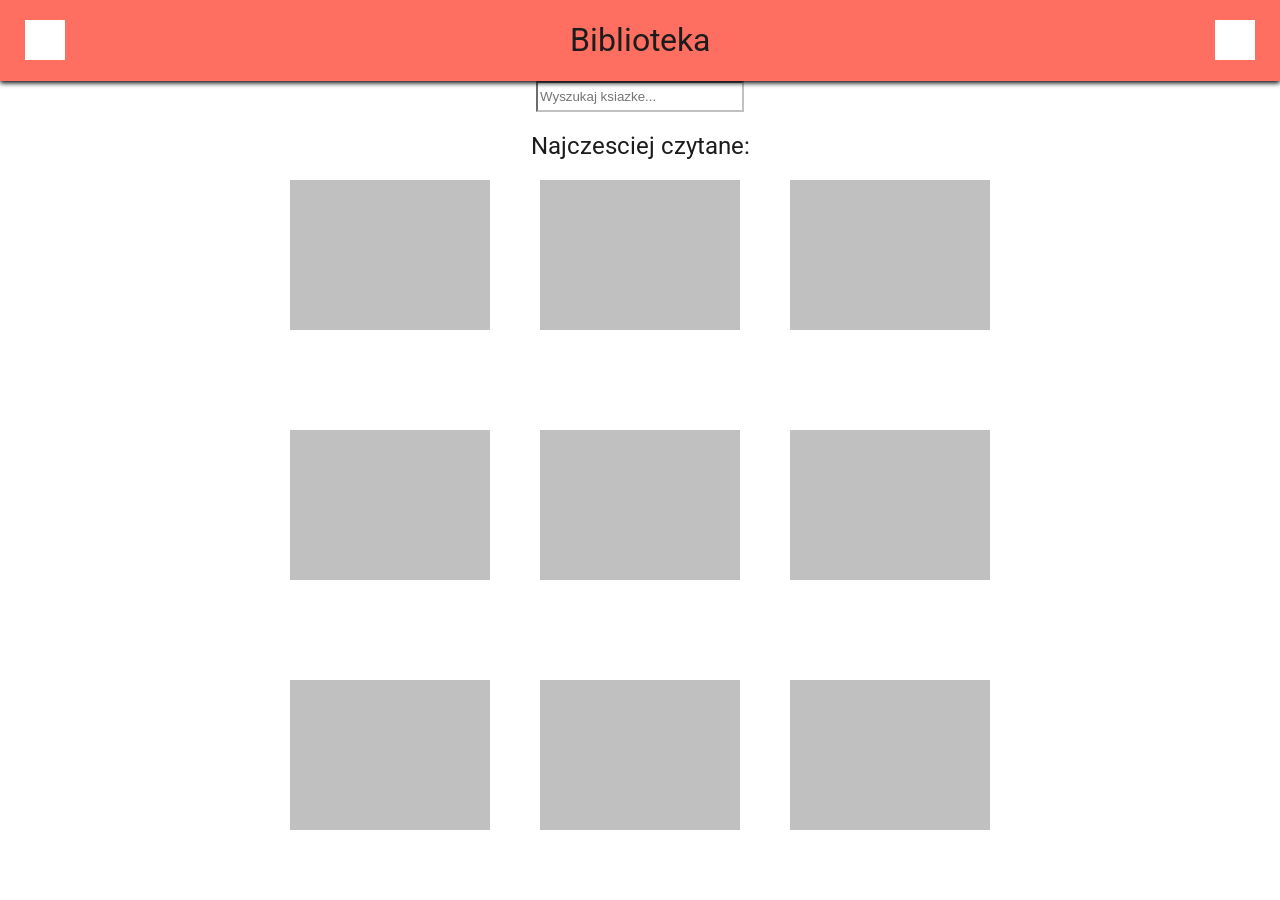
==== index.html @ b831345b "new and fix: Jasny i ciemny motyw, customowe kolorki, zmiana czcionki, i zmiany w sticky  + zmiany w" ====
<!DOCTYPE html>
<html lang="pl">

<head>
    <meta charset="UTF-8">
    <meta name="viewport" content="width=device-width, initial-scale=1.0">
    <title>Document</title>
    <link rel="stylesheet" href="style.css">
    <script defer src="script.js"></script>
    <link href="https://fonts.googleapis.com/css2?family=Roboto&display=swap" rel="stylesheet">
</head>

<body>
    <div id="head" class="sticky">
        <header>
            <img id="menu-icon" alt="menu" src="placeholder.png" onclick="menuClick()">
            <h1 id="logo">Biblioteka</h1>
            <img id="mode-switch" alt="zmiana motywu" src="placeholder.png" onclick="modeSwitchClick()">
        </header>
    </div>

    <main>
        <section id="wyszukiwarka">
            <input type="text" placeholder="Wyszukaj ksiazke...">
        </section>

        <section id="polecane">
            <h1>Najczesciej czytane:</h1>
            <div id="polecane_ksiazki">
                <div class="ksiazka"></div>
                <div class="ksiazka"></div>
                <div class="ksiazka"></div>
                <div class="ksiazka"></div>
                <div class="ksiazka"></div>
                <div class="ksiazka"></div>
                <div class="ksiazka"></div>
                <div class="ksiazka"></div>
                <div class="ksiazka"></div>
                <div class="ksiazka"></div>
                <div class="ksiazka"></div>
                <div class="ksiazka"></div>
            </div>
        </section>
        
    </main>
    <script src="script.js"></script>
</body>
</html>
---- style.css ----
/* ========== Root ========== */

:root {
    color-scheme: light dark;

    --color-background: light-dark(white,#1c1c1c);
    --color: light-dark(#1c1c1c,white);
}

/* ========== Jasny i ciemny motyw ========== */

.light {
    color-scheme: light;
}
.dark {
    color-scheme: dark;
}

/* ========== Elementy ========== */

body {
    color: var(--color);
    background-color: var(--color-background);
    margin: 0;
}

h1 {
    font-family: "Roboto", sans-serif;
    font-weight: normal;
    display: inline;
    color: var(--color);
}

main {
    display: flex;
    flex-direction: column;
}

textarea:focus, input:focus {
    outline: none;
}

/* ========== ID ========== */

#head header {
    display: flex;
    justify-content: space-between;
    align-items: center;
}

#move h1 {
    animation: move 10s linear infinite;
}

#polecane_ksiazki {
    display: flex;
    flex-wrap: wrap;
    justify-content: center;
    gap: 50px;
}

#polecane {
    display: flex;
    flex-direction: column;
}

#polecane h1 {
    flex 0 0 100%;
    text-align: center;
}

#wyszukiwarka {
    display: flex;
    justify-content: center;
    align-items: center; 
}

#wyszukiwarka input {
    width: 10%;
    min-width: 200px;
    height: 25px;
    background-color: var(--color-background);;
    border-color: silver;
    color: var(--color);;
}

#menu-icon:hover {
    cursor:pointer;
}

#mode-switch:hover {
    cursor:pointer;
}

/* ========== Klasy ========== */

.ksiazka {
    background-color: silver;
    height: 150px;
    flex: 0 0 10%;
    width: 10%;
    min-width: 200px;
}

.ksiazka:nth-child(4n) {
    content: "";
    flex-basis: 100%;
    height: 0;
}

.sticky {
    position: sticky;
    top: 0;
    padding: 0px 25px;
    background-color: #ff6f61;
    box-shadow: 0 2px 5px light-dark(black, white);
}

/* ========== Animacje ========== */
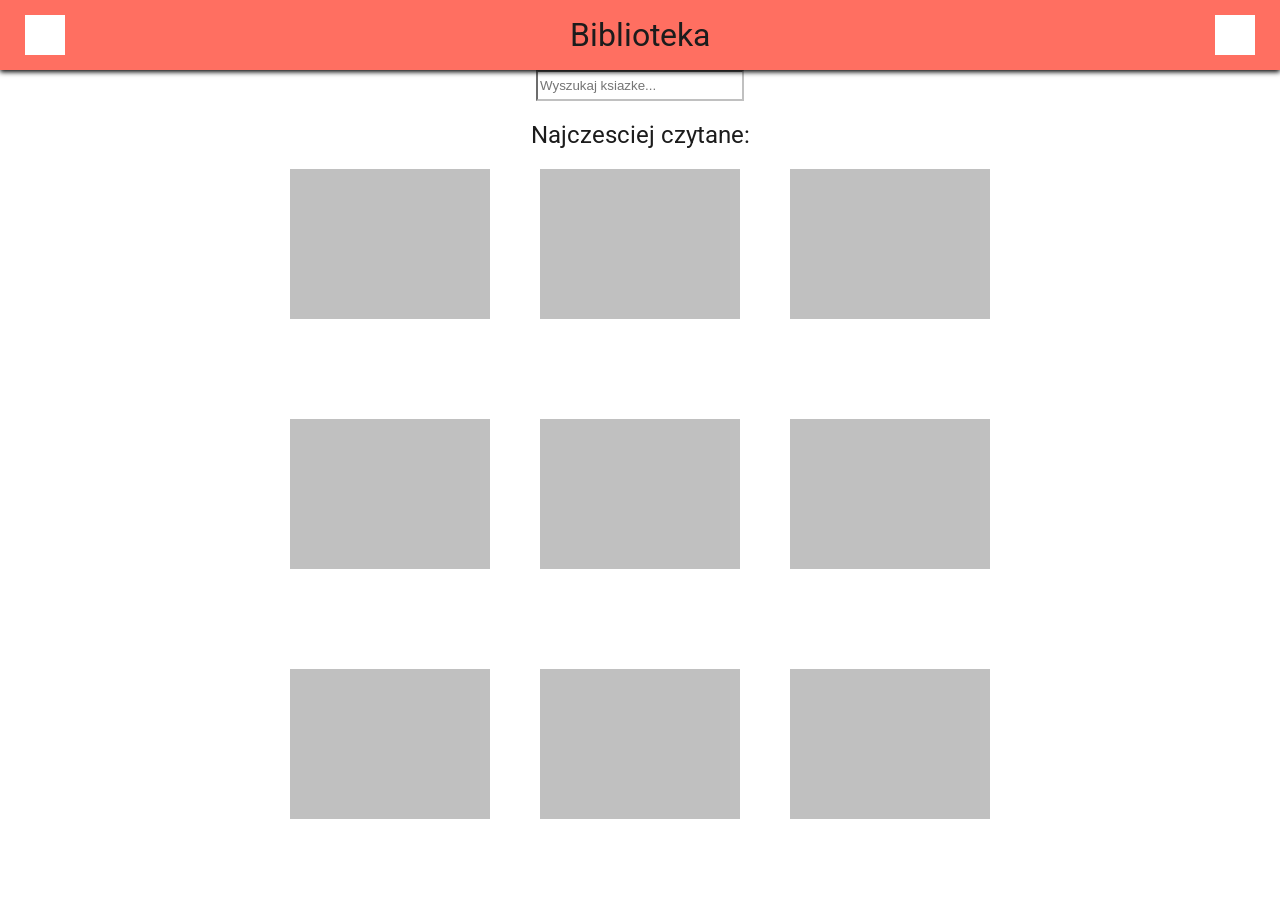
==== commit 60f6ea52: "feat i zmiana: dodano placeholder na side menu i onclicki w js" ====
--- a/index.html
+++ b/index.html
@@ -13,10 +13,20 @@
 <body>
     <div id="head" class="sticky">
         <header>
-            <img id="menu-icon" alt="menu" src="placeholder.png" onclick="menuClick()">
+            <img id="menu-icon" alt="menu" src="placeholder.png">
             <h1 id="logo">Biblioteka</h1>
-            <img id="mode-switch" alt="zmiana motywu" src="placeholder.png" onclick="modeSwitchClick()">
+            <img id="mode-switch" alt="zmiana motywu" src="placeholder.png">
         </header>
+    </div>
+    <div id="navigacja">
+        <nav>
+            <ul>
+                <li><a href="#">Gatunki</a></li>
+                <li><a href="#">Epoki</a></li>
+                <li><a href="#">Rodzaje</a></li>
+                <li><a href="#">Motywy</a></li>
+            </ul>
+        </nav>
     </div>
 
     <main>
--- a/style.css
+++ b/style.css
@@ -46,6 +46,7 @@
     display: flex;
     justify-content: space-between;
     align-items: center;
+    height: 70px;
 }
 
 #move h1 {
@@ -92,6 +93,40 @@
     cursor:pointer;
 }
 
+#navigacja{
+    position: fixed;
+    left: -200px;
+    top: 70px;
+    width: 200px;
+    height: 100%;
+    background-color: var(--color-background);
+    box-shadow: none;
+    transition: left 0.3s ease-in-out;
+}
+
+#navigacja.active {
+    left: 0px;
+    box-shadow: 0 2px 5px light-dark(black, white);
+}
+
+#navigacja nav ul{
+    list-style:none;
+    color: var(--color);
+}
+
+#navigacja nav ul li{
+    padding: 10px;
+}
+
+#navigacja nav ul li a{
+    color: var(--color);
+    text-decoration:none;
+}
+
+#navigacja nav ul li a:hover{
+    text-decoration: underline;
+}
+
 /* ========== Klasy ========== */
 
 .ksiazka {
@@ -116,4 +151,4 @@
     box-shadow: 0 2px 5px light-dark(black, white);
 }
 
-/* ========== Animacje ========== */+/* ========== Animacje ========== */
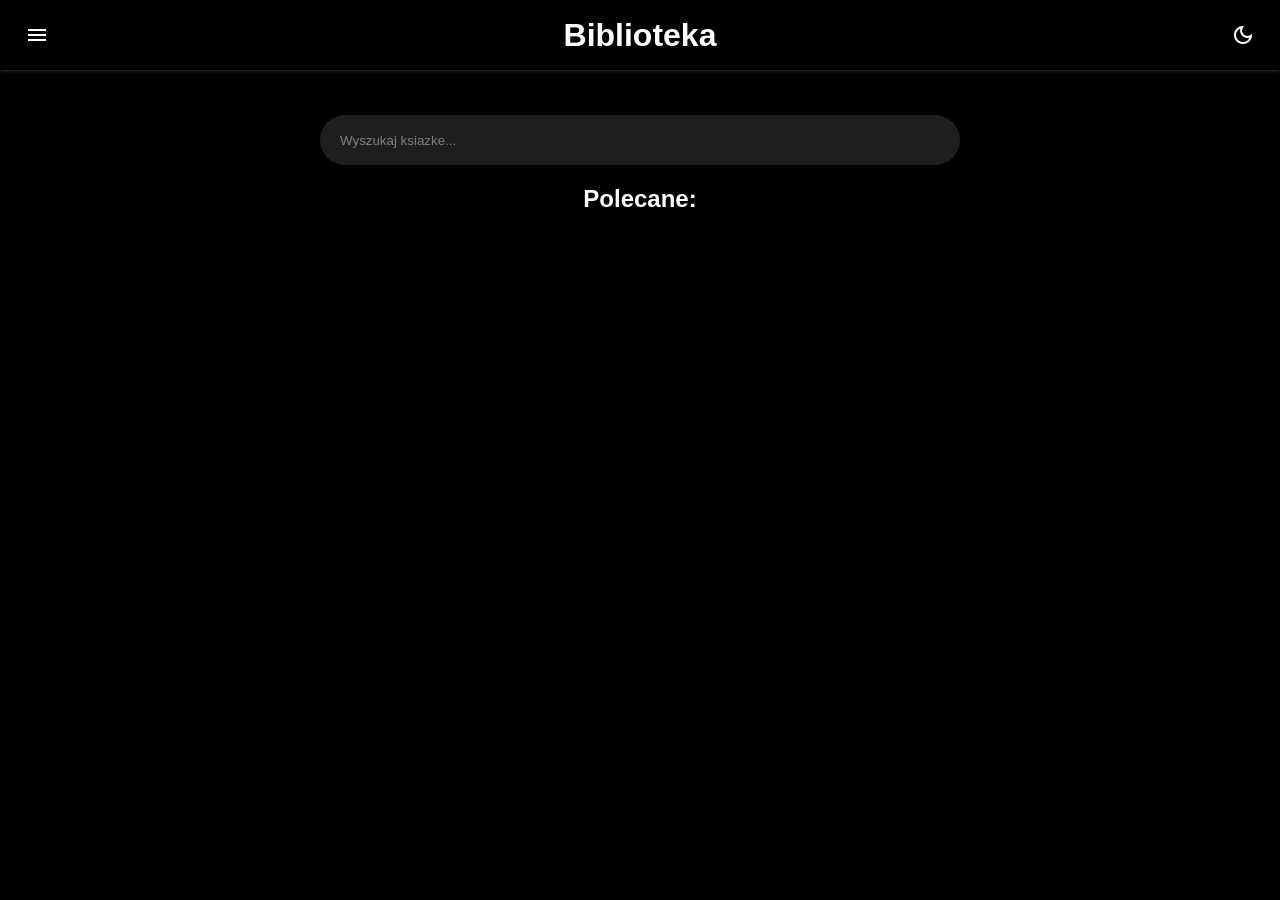
==== commit e9adc111: "refactoring kodu" ====
--- a/index.html
+++ b/index.html
@@ -1,23 +1,53 @@
+<!--todo
+    Musimy ustalić czy będziemy używać polskich czy angielskich nazw.
+    Przykład 1: id="menu-icon" (angielska nazwa)
+    Przykład 2: id="wyszukiwarka" (polska nazwa)
+    Bo będę chciał to później ujednolicić.
+    Komentarz do usunięcia po zmianie.
+-->
+
 <!DOCTYPE html>
+
 <html lang="pl">
+
+<!-- ========== Head ========== -->
 
 <head>
     <meta charset="UTF-8">
+
     <meta name="viewport" content="width=device-width, initial-scale=1.0">
-    <title>Document</title>
+
+    <title>Biblioteka</title> <!--todo < Nazwa strony do wymyślenia -->
+    
     <link rel="stylesheet" href="style.css">
     <script defer src="script.js"></script>
-    <link href="https://fonts.googleapis.com/css2?family=Roboto&display=swap" rel="stylesheet">
+
+    <link rel="stylesheet" href="https://fonts.googleapis.com/css2?family=Material+Symbols+Outlined:opsz,wght,FILL,GRAD@20..48,100..700,0..1,-50..200&icon_names=dark_mode,light_mode,menu"/>
+
+    <!-- === Skrypt ustawiający odpowiedni motyw przy starcie strony === -->
+    
+    <script>
+        const theme = localStorage.getItem("theme") || "dark";
+        if (theme == "dark") {document.documentElement.classList.add("dark");} 
+        else {document.documentElement.classList.add("light");}
+    </script>
 </head>
 
+<!-- ========== Body ========== -->
+
 <body>
-    <div id="head" class="sticky">
+    <!-- === Sticky na górze === -->
+
+    <div id="head" class="sticky"> <!--todo < Zmieńmy może tego id, żeby nie myliła się nam z <head> -->
         <header>
-            <img id="menu-icon" alt="menu" src="placeholder.png">
+            <span id="menu-icon" alt="Menu" class="material-symbols-outlined unselectable">menu</span>
             <h1 id="logo">Biblioteka</h1>
-            <img id="mode-switch" alt="zmiana motywu" src="placeholder.png">
+            <span id="mode-switch" alt="Zmiana motywu" class="material-symbols-outlined unselectable"></span>
         </header>
     </div>
+
+    <!-- === Menu otwierane po lewej === -->
+
     <div id="navigacja">
         <nav>
             <ul>
@@ -29,13 +59,19 @@
         </nav>
     </div>
 
+    <!-- === Główna część strony === -->
+
     <main>
+        <!-- Wyszukiwarka -->
+
         <section id="wyszukiwarka">
             <input type="text" placeholder="Wyszukaj ksiazke...">
         </section>
 
+        <!-- Polecane książki -->
+
         <section id="polecane">
-            <h1>Najczesciej czytane:</h1>
+            <h1>Polecane:</h1>
             <div id="polecane_ksiazki">
                 <div class="ksiazka"></div>
                 <div class="ksiazka"></div>
@@ -51,8 +87,10 @@
                 <div class="ksiazka"></div>
             </div>
         </section>
-        
     </main>
+
+    <!-- === Skrypt script.js === -->
+
     <script src="script.js"></script>
 </body>
-</html>+</html>
--- a/style.css
+++ b/style.css
@@ -3,8 +3,37 @@
 :root {
     color-scheme: light dark;
 
-    --color-background: light-dark(white,#1c1c1c);
-    --color: light-dark(#1c1c1c,white);
+    /* Białe */
+    --color-white: white;
+    --color-eggshell: #f5e8d8;
+
+    /* Szare i srebne */
+    --color-grey: grey;
+    --color-darkGrey: rgb(30,30,30);
+    --color-silver: silver;
+    --color-lightSilver: rgb(235,235,235);
+
+    /* Czarne */
+    --color-black: black;
+    --color-oil: #1c1c1c;
+
+    /* ~Pomarańczowe */
+    --color-salmon: #ff6f61;
+    --color-orangeRed: #ff4500;
+
+    /* === Kolory użytkowe === */
+    --primary: light-dark(var(--color-black),var(--color-white));
+    --background: light-dark(var(--color-white),var(--color-black));
+
+    --container: light-dark(var(--color-lightSilver),var(--color-darkGrey));
+    --outline: light-dark(var(--color-black),var(--color-white));
+
+    --shadow: light-dark(var(--color-black),var(--color-white));
+
+    /* Kolory do tekstu */
+    --mainText: light-dark(var(--color-black),var(--color-white));
+    --text: light-dark(var(--color-black),var(--color-white));
+    
 }
 
 /* ========== Jasny i ciemny motyw ========== */
@@ -18,17 +47,22 @@
 
 /* ========== Elementy ========== */
 
+* {
+    box-sizing: border-box;    
+}
+
 body {
-    color: var(--color);
-    background-color: var(--color-background);
+    background-color: var(--background);
+    color: var(--text);
+
     margin: 0;
+    
+    font-family: "Newsreader", sans-serif;
 }
 
 h1 {
-    font-family: "Roboto", sans-serif;
-    font-weight: normal;
+    font-weight: 800;
     display: inline;
-    color: var(--color);
 }
 
 main {
@@ -36,11 +70,9 @@
     flex-direction: column;
 }
 
-textarea:focus, input:focus {
-    outline: none;
-}
-
 /* ========== ID ========== */
+
+/* === Header === */
 
 #head header {
     display: flex;
@@ -49,26 +81,27 @@
     height: 70px;
 }
 
-#move h1 {
-    animation: move 10s linear infinite;
+/* === Polecane === */
+
+#polecane {
+    display: flex;
+    flex-direction: column;
+}
+
+#polecane h1 {
+    flex: 0 0 100%;
+    text-align: center;
 }
 
 #polecane_ksiazki {
-    display: flex;
-    flex-wrap: wrap;
-    justify-content: center;
-    gap: 50px;
-}
-
-#polecane {
-    display: flex;
-    flex-direction: column;
-}
-
-#polecane h1 {
-    flex 0 0 100%;
-    text-align: center;
-}
+    display: grid;
+    grid-template-columns: repeat(auto-fit, minmax(250px, 1fr));
+    gap: 10px;
+    width: 60%;
+    margin: 0 auto;
+}
+
+/* === Wyszukiwarka === */
 
 #wyszukiwarka {
     display: flex;
@@ -77,13 +110,28 @@
 }
 
 #wyszukiwarka input {
-    width: 10%;
-    min-width: 200px;
-    height: 25px;
-    background-color: var(--color-background);;
-    border-color: silver;
-    color: var(--color);;
-}
+    width: 50%;
+    min-width: 250px;
+
+    height: 50px;
+    
+    margin-top: 25px;
+    
+    border-radius: 50px;
+    border: none;
+            
+    box-sizing: border-box;
+    text-align: left;
+    padding-left: 20px;
+
+    background-color: var(--container);
+}
+
+#wyszukiwarka input::placeholder {
+    color: var(--color-grey);
+}
+
+/* === Ikony na sticky headerze === */
 
 #menu-icon:hover {
     cursor:pointer;
@@ -93,62 +141,108 @@
     cursor:pointer;
 }
 
-#navigacja{
+/* === Nawigacja === */
+
+#navigacja {
     position: fixed;
-    left: -200px;
+    transform: translateX(-100%);
     top: 70px;
     width: 200px;
-    height: 100%;
-    background-color: var(--color-background);
+    height: calc(100vh - 70px);
+    background-color: var(--background);
     box-shadow: none;
-    transition: left 0.3s ease-in-out;
+    transition: transform 0.3s ease-in-out;
+    z-index: 1000;
 }
 
 #navigacja.active {
-    left: 0px;
-    box-shadow: 0 2px 5px light-dark(black, white);
-}
-
-#navigacja nav ul{
+    transform: translateX(0);
+    box-shadow: 0 -3px 6px -3px var(--shadow);
+}
+
+#navigacja nav ul {
     list-style:none;
-    color: var(--color);
-}
-
-#navigacja nav ul li{
+    color: var(--text);
+    font-family: "Newsreader", sans-serif;
+}
+
+#navigacja nav ul li {
     padding: 10px;
 }
 
-#navigacja nav ul li a{
-    color: var(--color);
+#navigacja nav ul li a {
+    color: var(--text);
     text-decoration:none;
 }
 
-#navigacja nav ul li a:hover{
+#navigacja nav ul li a:hover {
     text-decoration: underline;
 }
 
 /* ========== Klasy ========== */
 
+/* === Książka === */
+
 .ksiazka {
-    background-color: silver;
-    height: 150px;
-    flex: 0 0 10%;
-    width: 10%;
-    min-width: 200px;
-}
-
-.ksiazka:nth-child(4n) {
-    content: "";
-    flex-basis: 100%;
-    height: 0;
-}
+    display: flex;
+    flex-direction: column;
+    align-items: center;
+    justify-content: center;
+    text-align: center;
+    border-radius: 20px;
+    overflow: hidden;
+}
+
+.ksiazka img {
+    max-width: 300px;
+    max-height: 200px;
+    width: auto;
+    height: auto;
+    padding: 10px;
+    transition: transform 0.3s ease;
+}
+
+.ksiazka .tytul {
+    margin: 0;
+    font-size: 1.125rem;
+    font-weight: 600;
+    line-height: 1.2;
+}
+
+.ksiazka .autor {
+    font-size: 0.625rem;
+    font-weight: 500;
+    text-transform: uppercase;
+    letter-spacing: 0.1em;
+    margin-top: 0.25rem;
+}
+
+.ksiazka:hover {
+    background-color: var(--color-silver);
+    transition: background-color 0.1s ease-in-out;
+}
+
+.ksiazka:hover img {
+    transform: scale(1.1);
+}
+
+/* === Sticky === */
 
 .sticky {
     position: sticky;
     top: 0;
     padding: 0px 25px;
-    background-color: #ff6f61;
-    box-shadow: 0 2px 5px light-dark(black, white);
-}
-
-/* ========== Animacje ========== */
+    background-color: var(--background);
+    margin-bottom: 20px;
+    z-index: 1001;
+    box-shadow: 0 -3px 6px var(--shadow);
+}
+
+.unselectable {
+    user-select: none;
+    -webkit-user-select: none;
+    -moz-user-select: none;
+    -ms-user-select: none;
+}
+
+/* ========== Animacje ========== */
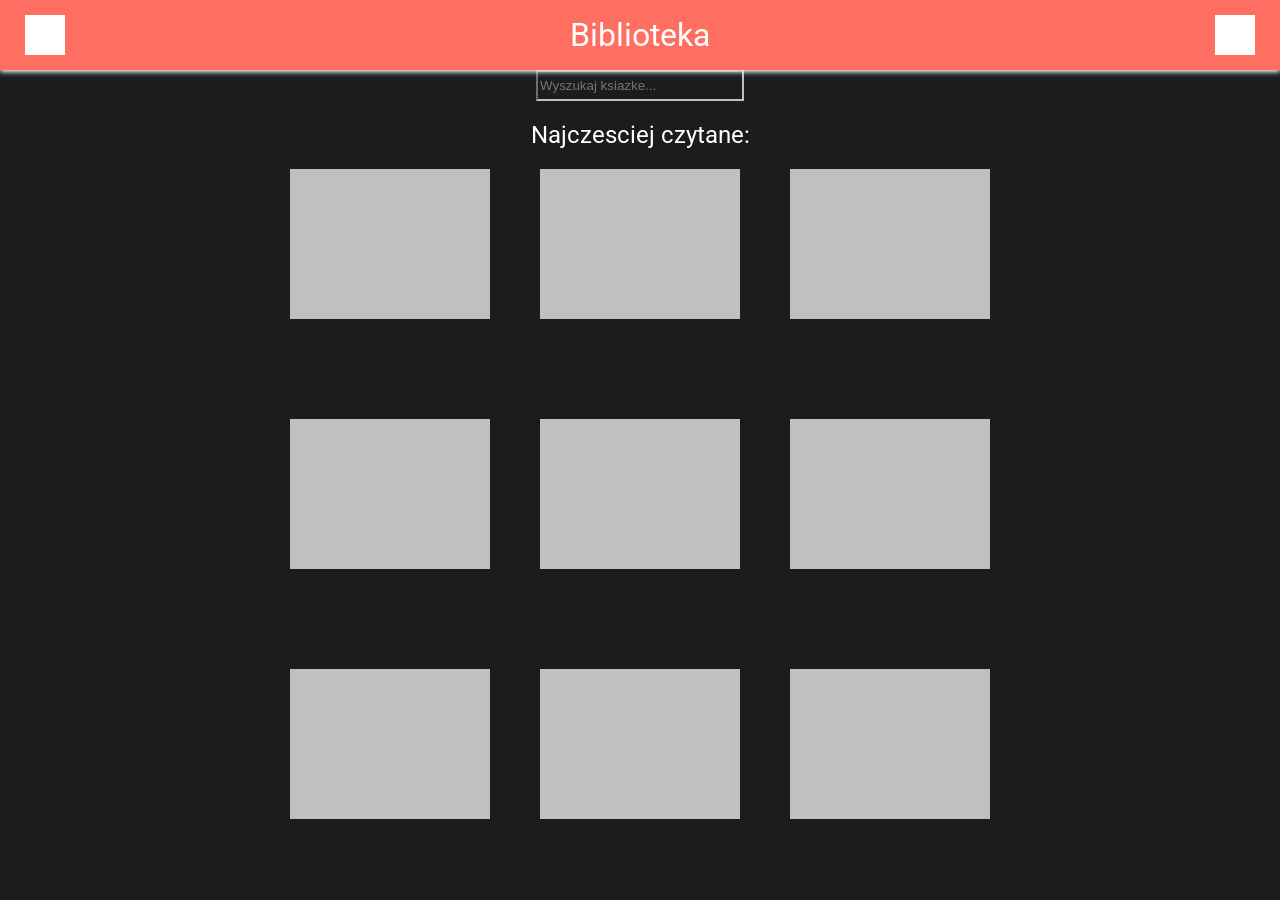
==== commit 812a7677: "refactoring kodu" ====
--- a/index.html
+++ b/index.html
@@ -1,53 +1,31 @@
-<!--todo
-    Musimy ustalić czy będziemy używać polskich czy angielskich nazw.
-    Przykład 1: id="menu-icon" (angielska nazwa)
-    Przykład 2: id="wyszukiwarka" (polska nazwa)
-    Bo będę chciał to później ujednolicić.
-    Komentarz do usunięcia po zmianie.
--->
-
 <!DOCTYPE html>
-
 <html lang="pl">
-
-<!-- ========== Head ========== -->
 
 <head>
     <meta charset="UTF-8">
-
     <meta name="viewport" content="width=device-width, initial-scale=1.0">
-
-    <title>Biblioteka</title> <!--todo < Nazwa strony do wymyślenia -->
-    
+    <title>Document</title>
     <link rel="stylesheet" href="style.css">
     <script defer src="script.js"></script>
-
-    <link rel="stylesheet" href="https://fonts.googleapis.com/css2?family=Material+Symbols+Outlined:opsz,wght,FILL,GRAD@20..48,100..700,0..1,-50..200&icon_names=dark_mode,light_mode,menu"/>
-
-    <!-- === Skrypt ustawiający odpowiedni motyw przy starcie strony === -->
-    
+    <link href="https://fonts.googleapis.com/css2?family=Roboto&display=swap" rel="stylesheet">
     <script>
         const theme = localStorage.getItem("theme") || "dark";
-        if (theme == "dark") {document.documentElement.classList.add("dark");} 
-        else {document.documentElement.classList.add("light");}
+        if (theme === "dark") {
+            document.documentElement.classList.add("dark");
+        } else {
+            document.documentElement.classList.add("light");
+        }
     </script>
 </head>
 
-<!-- ========== Body ========== -->
-
 <body>
-    <!-- === Sticky na górze === -->
-
-    <div id="head" class="sticky"> <!--todo < Zmieńmy może tego id, żeby nie myliła się nam z <head> -->
+    <div id="head" class="sticky">
         <header>
-            <span id="menu-icon" alt="Menu" class="material-symbols-outlined unselectable">menu</span>
+            <img id="menu-icon" alt="menu" src="placeholder.png">
             <h1 id="logo">Biblioteka</h1>
-            <span id="mode-switch" alt="Zmiana motywu" class="material-symbols-outlined unselectable"></span>
+            <img id="mode-switch" alt="zmiana motywu" src="placeholder.png">
         </header>
     </div>
-
-    <!-- === Menu otwierane po lewej === -->
-
     <div id="navigacja">
         <nav>
             <ul>
@@ -59,19 +37,13 @@
         </nav>
     </div>
 
-    <!-- === Główna część strony === -->
-
     <main>
-        <!-- Wyszukiwarka -->
-
         <section id="wyszukiwarka">
             <input type="text" placeholder="Wyszukaj ksiazke...">
         </section>
 
-        <!-- Polecane książki -->
-
         <section id="polecane">
-            <h1>Polecane:</h1>
+            <h1>Najczesciej czytane:</h1>
             <div id="polecane_ksiazki">
                 <div class="ksiazka"></div>
                 <div class="ksiazka"></div>
@@ -87,10 +59,8 @@
                 <div class="ksiazka"></div>
             </div>
         </section>
+        
     </main>
-
-    <!-- === Skrypt script.js === -->
-
     <script src="script.js"></script>
 </body>
 </html>
--- a/style.css
+++ b/style.css
@@ -3,37 +3,8 @@
 :root {
     color-scheme: light dark;
 
-    /* Białe */
-    --color-white: white;
-    --color-eggshell: #f5e8d8;
-
-    /* Szare i srebne */
-    --color-grey: grey;
-    --color-darkGrey: rgb(30,30,30);
-    --color-silver: silver;
-    --color-lightSilver: rgb(235,235,235);
-
-    /* Czarne */
-    --color-black: black;
-    --color-oil: #1c1c1c;
-
-    /* ~Pomarańczowe */
-    --color-salmon: #ff6f61;
-    --color-orangeRed: #ff4500;
-
-    /* === Kolory użytkowe === */
-    --primary: light-dark(var(--color-black),var(--color-white));
-    --background: light-dark(var(--color-white),var(--color-black));
-
-    --container: light-dark(var(--color-lightSilver),var(--color-darkGrey));
-    --outline: light-dark(var(--color-black),var(--color-white));
-
-    --shadow: light-dark(var(--color-black),var(--color-white));
-
-    /* Kolory do tekstu */
-    --mainText: light-dark(var(--color-black),var(--color-white));
-    --text: light-dark(var(--color-black),var(--color-white));
-    
+    --color-background: light-dark(white,#1c1c1c);
+    --color: light-dark(#1c1c1c,white);
 }
 
 /* ========== Jasny i ciemny motyw ========== */
@@ -47,22 +18,17 @@
 
 /* ========== Elementy ========== */
 
-* {
-    box-sizing: border-box;    
-}
-
 body {
-    background-color: var(--background);
-    color: var(--text);
-
+    color: var(--color);
+    background-color: var(--color-background);
     margin: 0;
-    
-    font-family: "Newsreader", sans-serif;
 }
 
 h1 {
-    font-weight: 800;
+    font-family: "Roboto", sans-serif;
+    font-weight: normal;
     display: inline;
+    color: var(--color);
 }
 
 main {
@@ -70,9 +36,11 @@
     flex-direction: column;
 }
 
+textarea:focus, input:focus {
+    outline: none;
+}
+
 /* ========== ID ========== */
-
-/* === Header === */
 
 #head header {
     display: flex;
@@ -81,7 +49,16 @@
     height: 70px;
 }
 
-/* === Polecane === */
+#move h1 {
+    animation: move 10s linear infinite;
+}
+
+#polecane_ksiazki {
+    display: flex;
+    flex-wrap: wrap;
+    justify-content: center;
+    gap: 50px;
+}
 
 #polecane {
     display: flex;
@@ -89,19 +66,9 @@
 }
 
 #polecane h1 {
-    flex: 0 0 100%;
+    flex 0 0 100%;
     text-align: center;
 }
-
-#polecane_ksiazki {
-    display: grid;
-    grid-template-columns: repeat(auto-fit, minmax(250px, 1fr));
-    gap: 10px;
-    width: 60%;
-    margin: 0 auto;
-}
-
-/* === Wyszukiwarka === */
 
 #wyszukiwarka {
     display: flex;
@@ -110,28 +77,13 @@
 }
 
 #wyszukiwarka input {
-    width: 50%;
-    min-width: 250px;
-
-    height: 50px;
-    
-    margin-top: 25px;
-    
-    border-radius: 50px;
-    border: none;
-            
-    box-sizing: border-box;
-    text-align: left;
-    padding-left: 20px;
-
-    background-color: var(--container);
+    width: 10%;
+    min-width: 200px;
+    height: 25px;
+    background-color: var(--color-background);;
+    border-color: silver;
+    color: var(--color);;
 }
-
-#wyszukiwarka input::placeholder {
-    color: var(--color-grey);
-}
-
-/* === Ikony na sticky headerze === */
 
 #menu-icon:hover {
     cursor:pointer;
@@ -141,15 +93,13 @@
     cursor:pointer;
 }
 
-/* === Nawigacja === */
-
-#navigacja {
+#navigacja{
     position: fixed;
     transform: translateX(-100%);
     top: 70px;
     width: 200px;
     height: calc(100vh - 70px);
-    background-color: var(--background);
+    background-color: var(--color-background);
     box-shadow: none;
     transition: transform 0.3s ease-in-out;
     z-index: 1000;
@@ -157,92 +107,49 @@
 
 #navigacja.active {
     transform: translateX(0);
-    box-shadow: 0 -3px 6px -3px var(--shadow);
+    box-shadow: 0 2px 5px light-dark(black, white);
 }
 
-#navigacja nav ul {
+#navigacja nav ul{
     list-style:none;
-    color: var(--text);
-    font-family: "Newsreader", sans-serif;
+    color: var(--color);
 }
 
-#navigacja nav ul li {
+#navigacja nav ul li{
     padding: 10px;
 }
 
-#navigacja nav ul li a {
-    color: var(--text);
+#navigacja nav ul li a{
+    color: var(--color);
     text-decoration:none;
 }
 
-#navigacja nav ul li a:hover {
+#navigacja nav ul li a:hover{
     text-decoration: underline;
 }
 
 /* ========== Klasy ========== */
 
-/* === Książka === */
-
 .ksiazka {
-    display: flex;
-    flex-direction: column;
-    align-items: center;
-    justify-content: center;
-    text-align: center;
-    border-radius: 20px;
-    overflow: hidden;
+    background-color: silver;
+    height: 150px;
+    flex: 0 0 10%;
+    width: 10%;
+    min-width: 200px;
 }
 
-.ksiazka img {
-    max-width: 300px;
-    max-height: 200px;
-    width: auto;
-    height: auto;
-    padding: 10px;
-    transition: transform 0.3s ease;
+.ksiazka:nth-child(4n) {
+    content: "";
+    flex-basis: 100%;
+    height: 0;
 }
-
-.ksiazka .tytul {
-    margin: 0;
-    font-size: 1.125rem;
-    font-weight: 600;
-    line-height: 1.2;
-}
-
-.ksiazka .autor {
-    font-size: 0.625rem;
-    font-weight: 500;
-    text-transform: uppercase;
-    letter-spacing: 0.1em;
-    margin-top: 0.25rem;
-}
-
-.ksiazka:hover {
-    background-color: var(--color-silver);
-    transition: background-color 0.1s ease-in-out;
-}
-
-.ksiazka:hover img {
-    transform: scale(1.1);
-}
-
-/* === Sticky === */
 
 .sticky {
     position: sticky;
     top: 0;
     padding: 0px 25px;
-    background-color: var(--background);
-    margin-bottom: 20px;
-    z-index: 1001;
-    box-shadow: 0 -3px 6px var(--shadow);
+    background-color: #ff6f61;
+    box-shadow: 0 2px 5px light-dark(black, white);
 }
 
-.unselectable {
-    user-select: none;
-    -webkit-user-select: none;
-    -moz-user-select: none;
-    -ms-user-select: none;
-}
-
-/* ========== Animacje ========== */+/* ========== Animacje ========== */
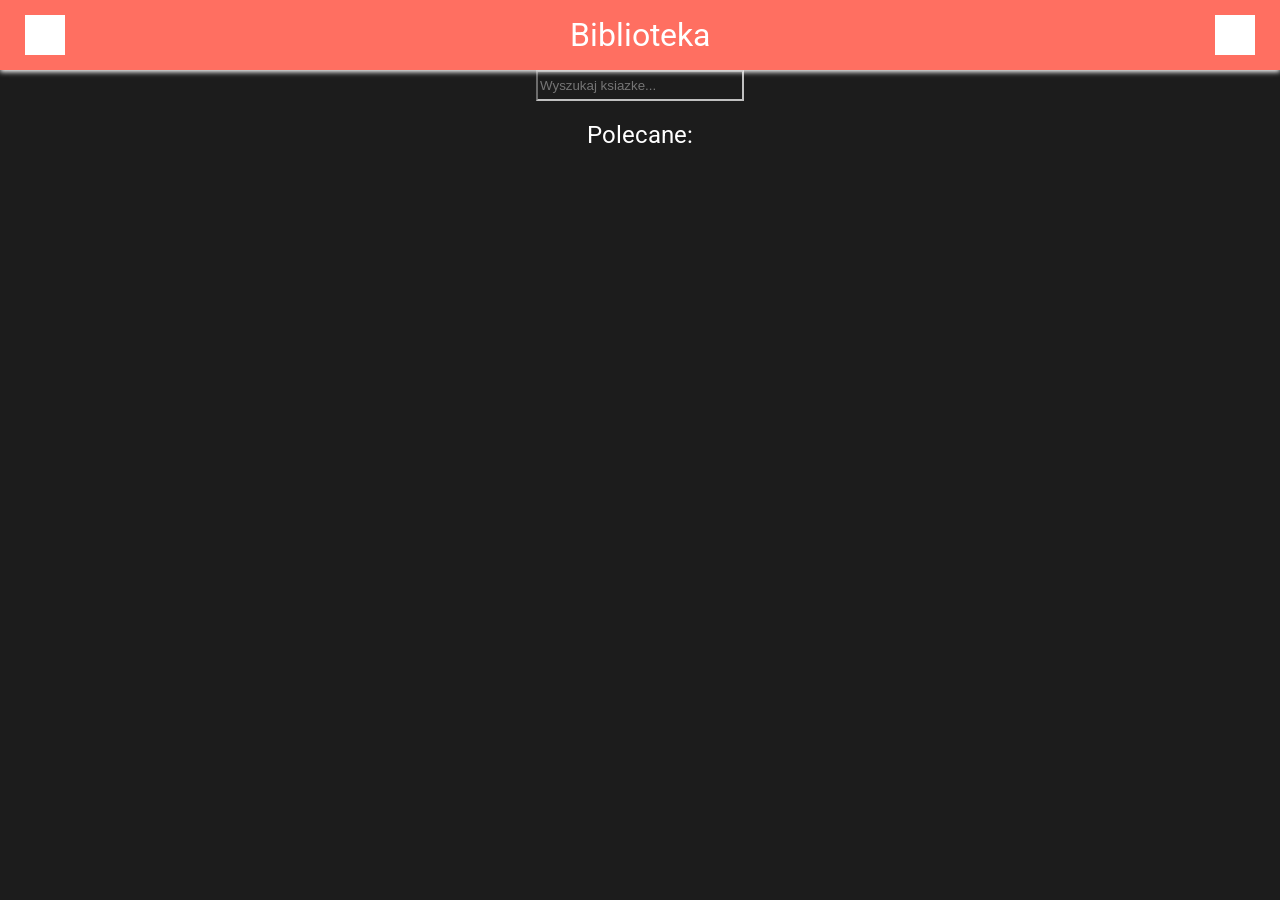
==== commit 10c72f31: "wstepna integracja api" ====
--- a/index.html
+++ b/index.html
@@ -43,7 +43,7 @@
         </section>
 
         <section id="polecane">
-            <h1>Najczesciej czytane:</h1>
+            <h1>Polecane:</h1>
             <div id="polecane_ksiazki">
                 <div class="ksiazka"></div>
                 <div class="ksiazka"></div>
--- a/style.css
+++ b/style.css
@@ -40,6 +40,7 @@
     outline: none;
 }
 
+
 /* ========== ID ========== */
 
 #head header {
@@ -54,10 +55,11 @@
 }
 
 #polecane_ksiazki {
-    display: flex;
-    flex-wrap: wrap;
-    justify-content: center;
-    gap: 50px;
+    display: grid;
+    grid-template-columns: repeat(auto-fit, minmax(250px, 1fr));
+    gap: 10px;
+    width: 60%;
+    margin: 0 auto;
 }
 
 #polecane {
@@ -131,17 +133,18 @@
 /* ========== Klasy ========== */
 
 .ksiazka {
-    background-color: silver;
-    height: 150px;
-    flex: 0 0 10%;
-    width: 10%;
-    min-width: 200px;
+    display: flex;
+  flex-direction: column;
+  align-items: center;
+  justify-content: center;
+  text-align: center;
 }
 
-.ksiazka:nth-child(4n) {
-    content: "";
-    flex-basis: 100%;
-    height: 0;
+.ksiazka img {
+  max-width: 300px;
+  max-height: 200px;
+  width: auto;
+  height: auto;
 }
 
 .sticky {
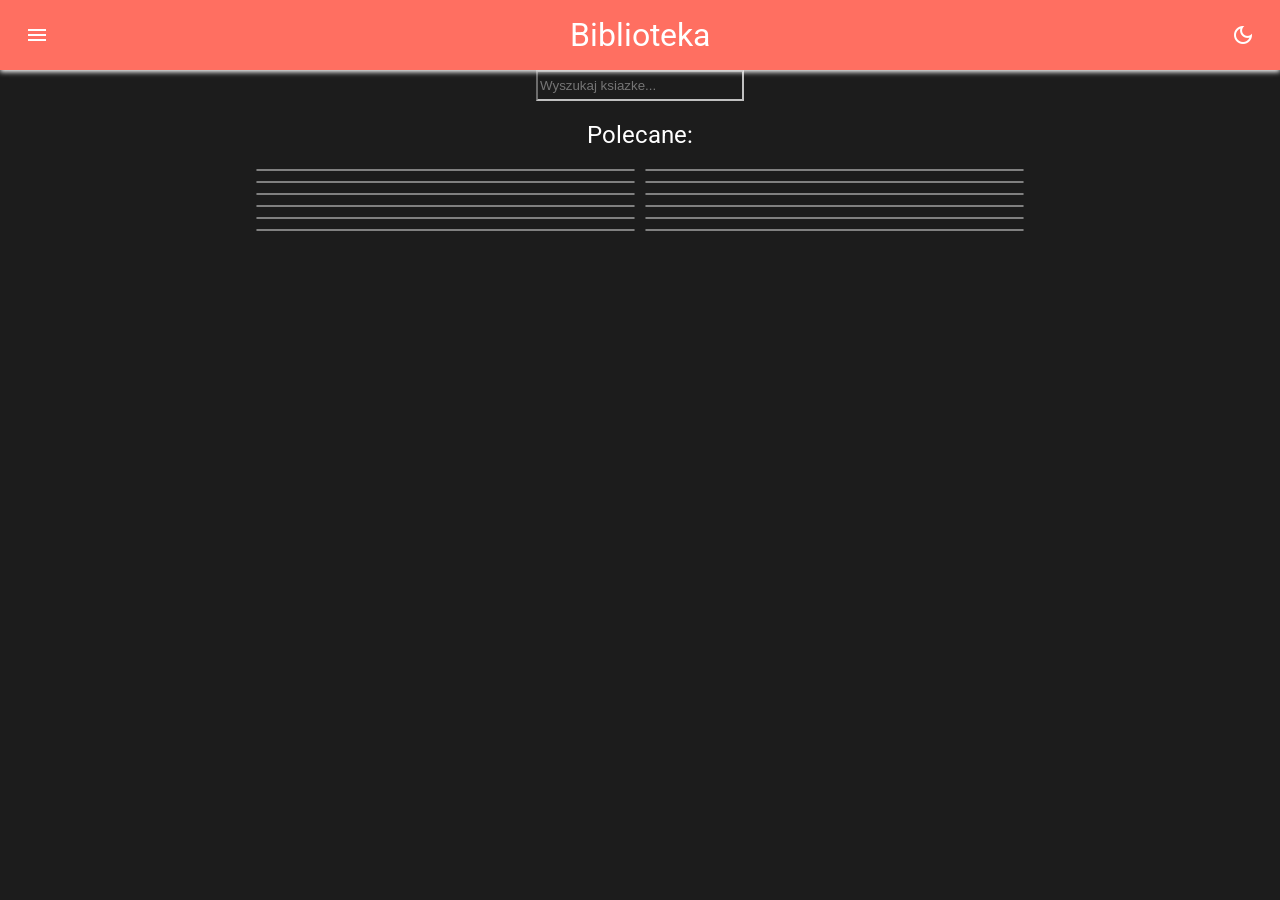
==== commit e50ff70f: "ikonki w headerze i styl ksiazek" ====
--- a/index.html
+++ b/index.html
@@ -8,6 +8,7 @@
     <link rel="stylesheet" href="style.css">
     <script defer src="script.js"></script>
     <link href="https://fonts.googleapis.com/css2?family=Roboto&display=swap" rel="stylesheet">
+    <link rel="stylesheet" href="https://fonts.googleapis.com/css2?family=Material+Symbols+Outlined:opsz,wght,FILL,GRAD@20..48,100..700,0..1,-50..200&icon_names=dark_mode,light_mode,menu" />
     <script>
         const theme = localStorage.getItem("theme") || "dark";
         if (theme === "dark") {
@@ -21,9 +22,9 @@
 <body>
     <div id="head" class="sticky">
         <header>
-            <img id="menu-icon" alt="menu" src="placeholder.png">
+            <span id="menu-icon" alt="menu" class="material-symbols-outlined unselectable">menu</span>
             <h1 id="logo">Biblioteka</h1>
-            <img id="mode-switch" alt="zmiana motywu" src="placeholder.png">
+            <span id="mode-switch" alt="zmiana motywu" class="material-symbols-outlined unselectable"></span>
         </header>
     </div>
     <div id="navigacja">
--- a/style.css
+++ b/style.css
@@ -134,17 +134,34 @@
 
 .ksiazka {
     display: flex;
-  flex-direction: column;
-  align-items: center;
-  justify-content: center;
-  text-align: center;
+    flex-direction: column;
+    align-items: center;
+    justify-content: center;
+    text-align: center;
+    border: 1px solid gray;
+    border-radius: 20px;
 }
 
 .ksiazka img {
-  max-width: 300px;
-  max-height: 200px;
-  width: auto;
-  height: auto;
+    max-width: 300px;
+    max-height: 200px;
+    width: auto;
+    height: auto;
+}
+
+.ksiazka .tytul {
+    margin: 0;
+    font-size: 16px;
+    font-weight: 500;
+}
+
+.ksiazka .autor {
+    font-size: 14px;
+}
+
+.ksiazka:hover {
+    background-color: rgba(128, 128, 128, 0.5);
+    transition: background-color 0.1s ease-in-out;
 }
 
 .sticky {
@@ -155,4 +172,11 @@
     box-shadow: 0 2px 5px light-dark(black, white);
 }
 
+.unselectable {
+    user-select: none;
+    -webkit-user-select: none;
+    -moz-user-select: none;
+    -ms-user-select: none;
+}
+
 /* ========== Animacje ========== */
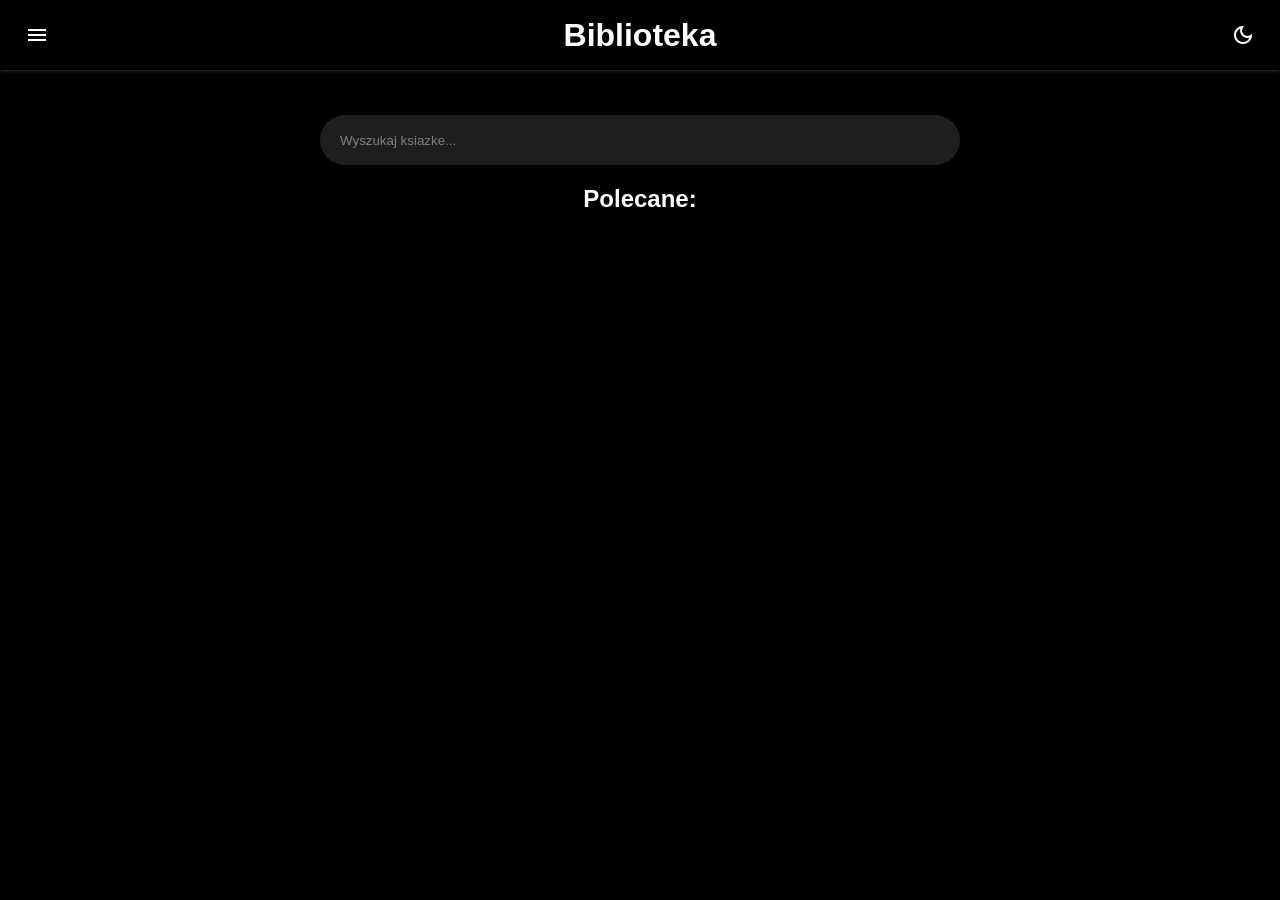
==== commit 70488bdc: "fix and wip: Wiosenne (dosłownie) porządki w kodzie" ====
--- a/index.html
+++ b/index.html
@@ -1,17 +1,30 @@
+<!--todo
+    Musimy ustalić czy będziemy używać polskich czy angielskich nazw.
+    Przykład 1: id="menu-icon" (angielska nazwa)
+    Przykład 2: id="wyszukiwarka" (polska nazwa)
+    Bo będę chciał to później ujednolicić.
+    Komentarz do usunięcia po zmianie.
+-->
+
 <!DOCTYPE html>
+
 <html lang="pl">
 
 <head>
     <meta charset="UTF-8">
+
     <meta name="viewport" content="width=device-width, initial-scale=1.0">
-    <title>Document</title>
+
+    <title>Biblioteka</title> <!--todo < Nazwa strony do wymyślenia -->
+    
     <link rel="stylesheet" href="style.css">
     <script defer src="script.js"></script>
-    <link href="https://fonts.googleapis.com/css2?family=Roboto&display=swap" rel="stylesheet">
-    <link rel="stylesheet" href="https://fonts.googleapis.com/css2?family=Material+Symbols+Outlined:opsz,wght,FILL,GRAD@20..48,100..700,0..1,-50..200&icon_names=dark_mode,light_mode,menu" />
+
+    <link rel="stylesheet" href="https://fonts.googleapis.com/css2?family=Material+Symbols+Outlined:opsz,wght,FILL,GRAD@20..48,100..700,0..1,-50..200&icon_names=dark_mode,light_mode,menu"/>
+    
     <script>
         const theme = localStorage.getItem("theme") || "dark";
-        if (theme === "dark") {
+        if (theme == "dark") {
             document.documentElement.classList.add("dark");
         } else {
             document.documentElement.classList.add("light");
@@ -20,13 +33,14 @@
 </head>
 
 <body>
-    <div id="head" class="sticky">
+    <div id="head" class="sticky"> <!--todo < Zmieńmy może tego nazwę, żeby nie myliła się nam z <head> -->
         <header>
-            <span id="menu-icon" alt="menu" class="material-symbols-outlined unselectable">menu</span>
+            <span id="menu-icon" alt="Menu" class="material-symbols-outlined unselectable">menu</span>
             <h1 id="logo">Biblioteka</h1>
-            <span id="mode-switch" alt="zmiana motywu" class="material-symbols-outlined unselectable"></span>
+            <span id="mode-switch" alt="Zmiana motywu" class="material-symbols-outlined unselectable"></span>
         </header>
     </div>
+
     <div id="navigacja">
         <nav>
             <ul>
@@ -60,8 +74,8 @@
                 <div class="ksiazka"></div>
             </div>
         </section>
-        
     </main>
+
     <script src="script.js"></script>
 </body>
 </html>
--- a/style.css
+++ b/style.css
@@ -3,8 +3,37 @@
 :root {
     color-scheme: light dark;
 
-    --color-background: light-dark(white,#1c1c1c);
-    --color: light-dark(#1c1c1c,white);
+    /* Białe */
+    --color-white: white;
+    --color-eggshell: #f5e8d8;
+
+    /* Szare i srebne */
+    --color-grey: grey;
+    --color-darkGrey: rgb(30,30,30);
+    --color-silver: silver;
+    --color-lightSilver: rgb(235,235,235);
+
+    /* Czarne */
+    --color-black: black;
+    --color-oil: #1c1c1c;
+
+    /* ~Pomarańczowe */
+    --color-salmon: #ff6f61;
+    --color-orangeRed: #ff4500;
+
+    /* === Kolory użytkowe === */
+    --primary: light-dark(var(--color-black),var(--color-white));
+    --background: light-dark(var(--color-white),var(--color-black));
+
+    --container: light-dark(var(--color-lightSilver),var(--color-darkGrey));
+    --outline: light-dark(var(--color-black),var(--color-white));
+
+    --shadow: light-dark(var(--color-black),var(--color-white));
+
+    /* Kolory do tekstu */
+    --mainText: light-dark(var(--color-black),var(--color-white));
+    --text: light-dark(var(--color-black),var(--color-white));
+    
 }
 
 /* ========== Jasny i ciemny motyw ========== */
@@ -18,17 +47,22 @@
 
 /* ========== Elementy ========== */
 
+* {
+    box-sizing: border-box;    
+}
+
 body {
-    color: var(--color);
-    background-color: var(--color-background);
+    background-color: var(--background);
+    color: var(--text);
+
     margin: 0;
+    
+    font-family: "Newsreader", sans-serif;
 }
 
 h1 {
-    font-family: "Roboto", sans-serif;
-    font-weight: normal;
+    font-weight: 800;
     display: inline;
-    color: var(--color);
 }
 
 main {
@@ -36,12 +70,9 @@
     flex-direction: column;
 }
 
-textarea:focus, input:focus {
-    outline: none;
-}
-
-
 /* ========== ID ========== */
+
+/* === Header === */
 
 #head header {
     display: flex;
@@ -50,8 +81,16 @@
     height: 70px;
 }
 
-#move h1 {
-    animation: move 10s linear infinite;
+/* === Polecane === */
+
+#polecane {
+    display: flex;
+    flex-direction: column;
+}
+
+#polecane h1 {
+    flex: 0 0 100%;
+    text-align: center;
 }
 
 #polecane_ksiazki {
@@ -62,15 +101,7 @@
     margin: 0 auto;
 }
 
-#polecane {
-    display: flex;
-    flex-direction: column;
-}
-
-#polecane h1 {
-    flex 0 0 100%;
-    text-align: center;
-}
+/* === Wyszukiwarka === */
 
 #wyszukiwarka {
     display: flex;
@@ -79,13 +110,28 @@
 }
 
 #wyszukiwarka input {
-    width: 10%;
-    min-width: 200px;
-    height: 25px;
-    background-color: var(--color-background);;
-    border-color: silver;
-    color: var(--color);;
-}
+    width: 50%;
+    min-width: 250px;
+
+    height: 50px;
+    
+    margin-top: 25px;
+    
+    border-radius: 50px;
+    border: none;
+            
+    box-sizing: border-box;
+    text-align: left;
+    padding-left: 20px;
+
+    background-color: var(--container);
+}
+
+#wyszukiwarka input::placeholder {
+    color: var(--color-grey);
+}
+
+/* === Ikony na sticky headerze === */
 
 #menu-icon:hover {
     cursor:pointer;
@@ -95,13 +141,15 @@
     cursor:pointer;
 }
 
-#navigacja{
+/* === Nawigacja === */
+
+#navigacja {
     position: fixed;
     transform: translateX(-100%);
     top: 70px;
     width: 200px;
     height: calc(100vh - 70px);
-    background-color: var(--color-background);
+    background-color: var(--background);
     box-shadow: none;
     transition: transform 0.3s ease-in-out;
     z-index: 1000;
@@ -109,24 +157,25 @@
 
 #navigacja.active {
     transform: translateX(0);
-    box-shadow: 0 2px 5px light-dark(black, white);
-}
-
-#navigacja nav ul{
+    box-shadow: 0 -3px 6px -3px var(--shadow);
+}
+
+#navigacja nav ul {
     list-style:none;
-    color: var(--color);
-}
-
-#navigacja nav ul li{
+    color: var(--text);
+    font-family: "Newsreader", sans-serif;
+}
+
+#navigacja nav ul li {
     padding: 10px;
 }
 
-#navigacja nav ul li a{
-    color: var(--color);
+#navigacja nav ul li a {
+    color: var(--text);
     text-decoration:none;
 }
 
-#navigacja nav ul li a:hover{
+#navigacja nav ul li a:hover {
     text-decoration: underline;
 }
 
@@ -138,8 +187,8 @@
     align-items: center;
     justify-content: center;
     text-align: center;
-    border: 1px solid gray;
     border-radius: 20px;
+    overflow: hidden;
 }
 
 .ksiazka img {
@@ -147,29 +196,42 @@
     max-height: 200px;
     width: auto;
     height: auto;
+    padding: 10px;
+    transition: transform 0.3s ease;
 }
 
 .ksiazka .tytul {
     margin: 0;
-    font-size: 16px;
+    font-size: 1.125rem;
+    font-weight: 600;
+    line-height: 1.2;
+}
+
+.ksiazka .autor {
+    font-size: 0.625rem;
     font-weight: 500;
-}
-
-.ksiazka .autor {
-    font-size: 14px;
+    text-transform: uppercase;
+    letter-spacing: 0.1em;
+    margin-top: 0.25rem;
 }
 
 .ksiazka:hover {
-    background-color: rgba(128, 128, 128, 0.5);
+    background-color: var(--color-silver);
     transition: background-color 0.1s ease-in-out;
+}
+
+.ksiazka:hover img {
+    transform: scale(1.1);
 }
 
 .sticky {
     position: sticky;
     top: 0;
     padding: 0px 25px;
-    background-color: #ff6f61;
-    box-shadow: 0 2px 5px light-dark(black, white);
+    background-color: var(--background);
+    margin-bottom: 20px;
+    z-index: 1001;
+    box-shadow: 0 -3px 6px var(--shadow);
 }
 
 .unselectable {
@@ -179,4 +241,4 @@
     -ms-user-select: none;
 }
 
-/* ========== Animacje ========== */
+/* ========== Animacje ========== */
